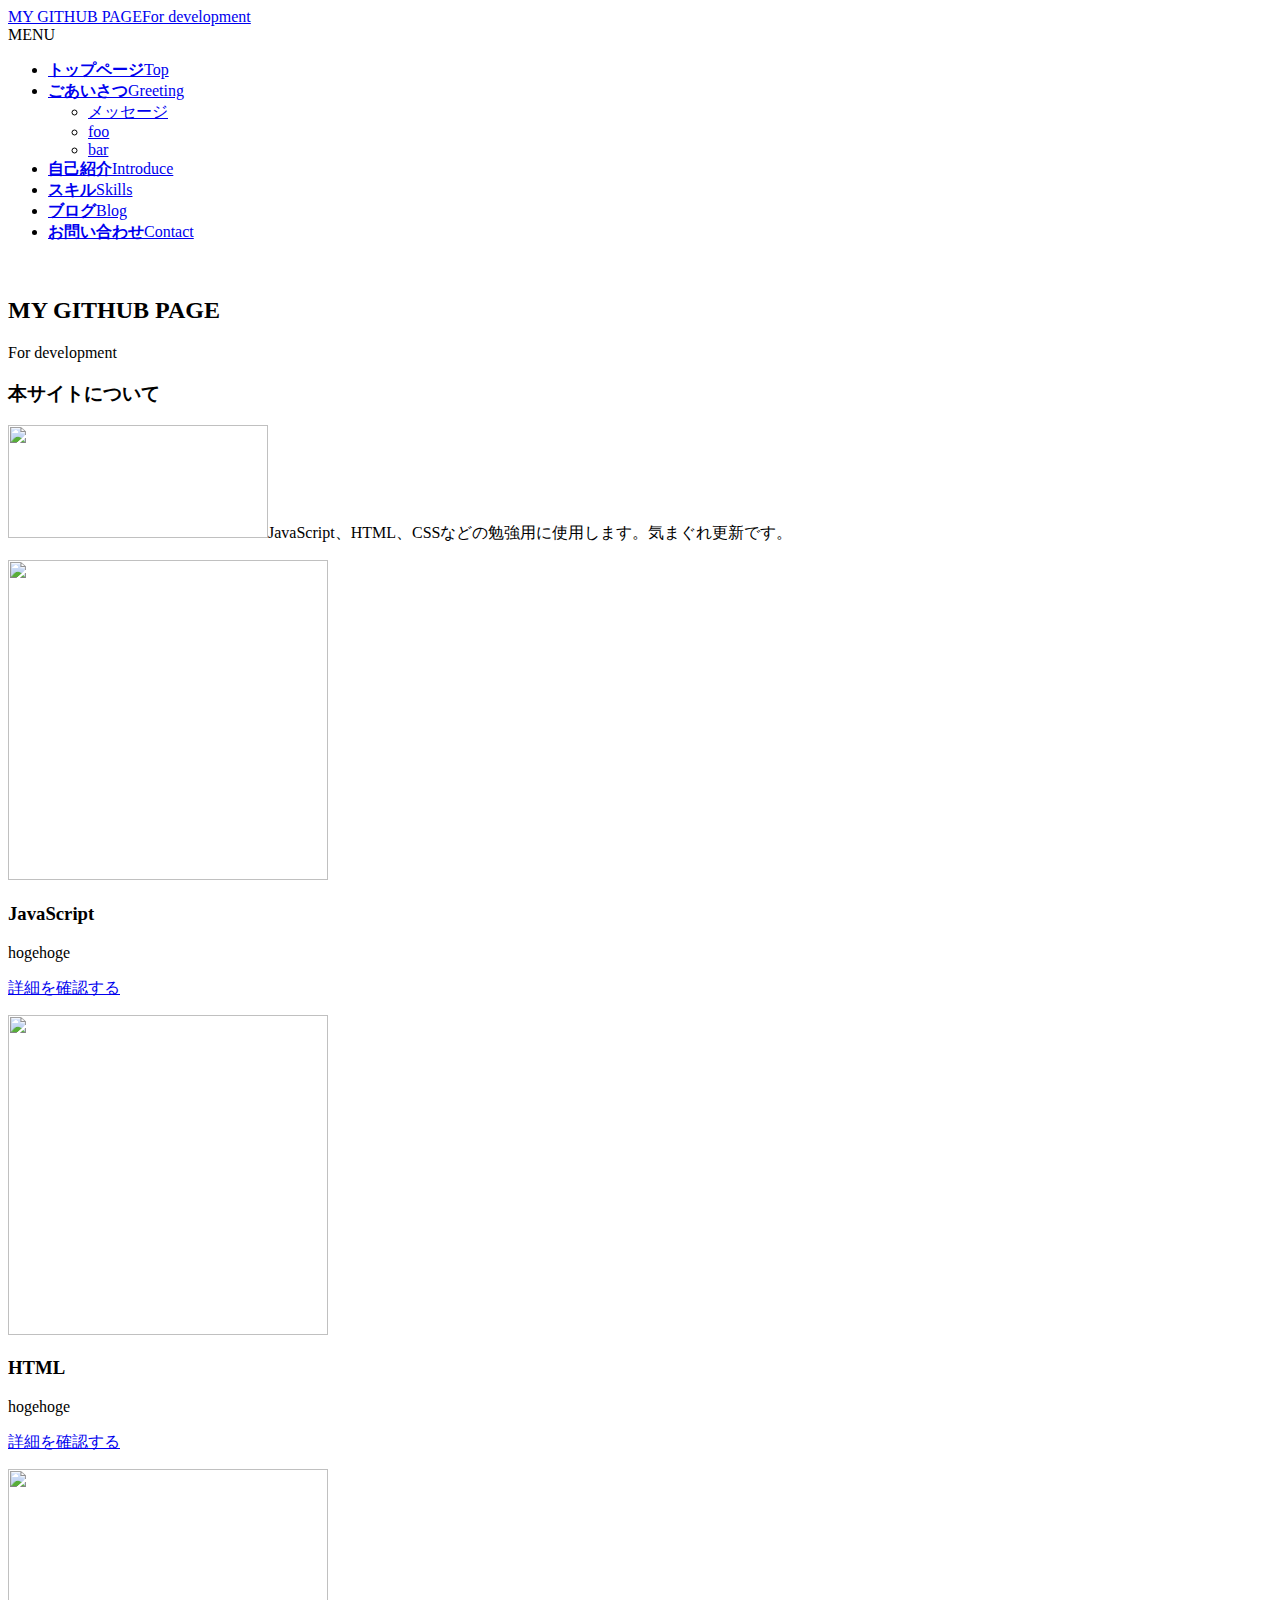
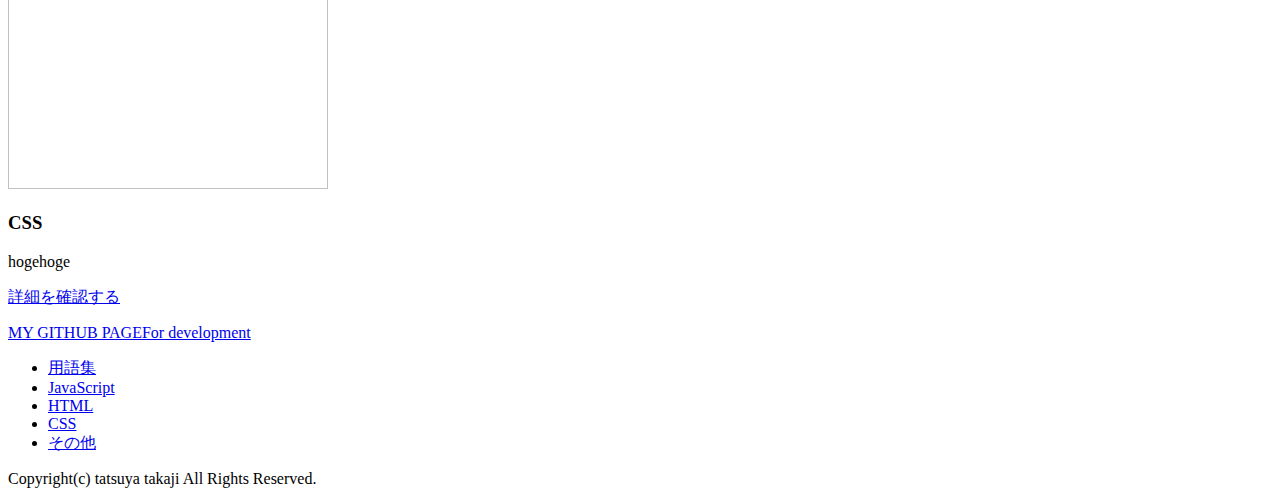
==== index.html @ e8f6d4fd "modify simply" ====
<!DOCTYPE html>
<html lang="ja">

<head>
	<meta charset="UTF-8">
	<meta name="viewport" content="width=device-width, user-scalable=yes, maximum-scale=1.0, minimum-scale=1.0">
	<meta name="description" content="test">
	<title>MY GITHUB PAGE</title>
	<link rel="profile" href="http://gmpg.org/xfn/11">
	<link rel="stylesheet" type="text/css" media="all" href="style.css">
	<!--[if lt IE 9]>
	<script src="js/html5.js"></script>
	<script src="js/css3-mediaqueries.js"></script>
	<![endif]-->
	<script src="js/jquery1.4.4.min.js"></script>
	<script src="js/script.js"></script>
</head>

<body>
	<header id="header" role="banner">
		<div class="logo">
			<a href="index.html" title="MY GITHUB PAGE" rel="home">MY GITHUB PAGE<span>For development</span></a>
		</div>
<!-- 		<div class="info">
			<p class="open">HTML、JavaScript練習用</p>
		</div> -->
	</header>

	<nav id="mainNav">
		<div class="inner">
			<a class="menu" id="menu"><span>MENU</span></a>
			<div class="panel">
				<ul>
					<li class="current-menu-item"><a href="index.html"><strong>トップページ</strong><span>Top</span></a></li>
					<li>
						<a href="sample.html"><strong>ごあいさつ</strong><span>Greeting</span></a>
						<ul class="sub-menu">
							<li><a href="sample.html">メッセージ</a></li>
							<li><a href="sample.html">foo</a></li>
							<li><a href="sample.html">bar</a></li>
						</ul>
					</li>
					<li><a href="sample.html"><strong>自己紹介</strong><span>Introduce</span></a></li>
					<li><a href="sample.html"><strong>スキル</strong><span>Skills</span></a></li>
					<li><a href="sample.html"><strong>ブログ</strong><span>Blog</span></a></li>
					<li><a href="sample.html"><strong>お問い合わせ</strong><span>Contact</span></a></li>
				</ul>
			</div>
		</div>
	</nav>

	<div id="wrapper">
		<div id="mainBanner">
			<img src="images/banners/mainImg.jpg" alt=""><div class="slogan"><h2>MY GITHUB PAGE</h2><p>For development</p>
		</div>
	</div>

	<section class="content">
		<h3 class="heading">本サイトについて</h3>
		<article class="post">
			<p><img src="images/banners/sample.jpg" alt="" width="260" height="113" class="alignright" />JavaScript、HTML、CSSなどの勉強用に使用します。気まぐれ更新です。</p>
		</article>
	</section>
	
	<section class="gridWrapper">
		<article class="grid">
			<div class="box">
				<img width="320" height="320" src="images/banners/eyecatch1.jpg" alt="" />
				<h3>JavaScript</h3>
				<p>hogehoge</p>
				<p class="readmore"><a href="sample.html">詳細を確認する</a></p>
			</div>
		</article>
		<article class="grid">
			<div class="box">
				<img width="320" height="320" src="images/banners/eyecatch2.jpg" alt="" />
				<h3>HTML</h3>
				<p>hogehoge</p>
				<p class="readmore"><a href="sample.html">詳細を確認する</a></p>
			</div>
		</article>
		<article class="grid">
			<div class="box">
				<img width="320" height="320" src="images/banners/eyecatch3.jpg" alt="" />
				<h3>CSS</h3>
				<p>hogehoge</p>
				<p class="readmore"><a href="sample.html">詳細を確認する</a></p>
			</div>
		</article>
	</section>

	<footer id="footer">
		<div class="inner">
			<div id="info" class="grid">
				<div class="logo">
					<a href="index.html" title="MY GITHUB PAGE" rel="home">MY GITHUB PAGE<span>For development</span></a>
				</div>
<!-- 				<div class="info">
					<p class="tel"><span>電話:</span> 012-3456-7890</p>
					<p class="open">受付時間: 平日 AM 10:00 〜 PM 5:00</p>
				</div> -->
			</div>
			<div class="menu">
				<ul class="footnav">
					<li><a href="sample.html">用語集</a></li>
					<li><a href="sample.html">JavaScript</a></li>
					<li><a href="sample.html">HTML</a></li>
					<li><a href="sample.html">CSS</a></li>
					<li><a href="sample.html">その他</a></li>
				</ul>
			</div>
		</div>
	</footer>
	<p id="copyright">Copyright(c) tatsuya takaji All Rights Reserved.</p>
</body>
</html>
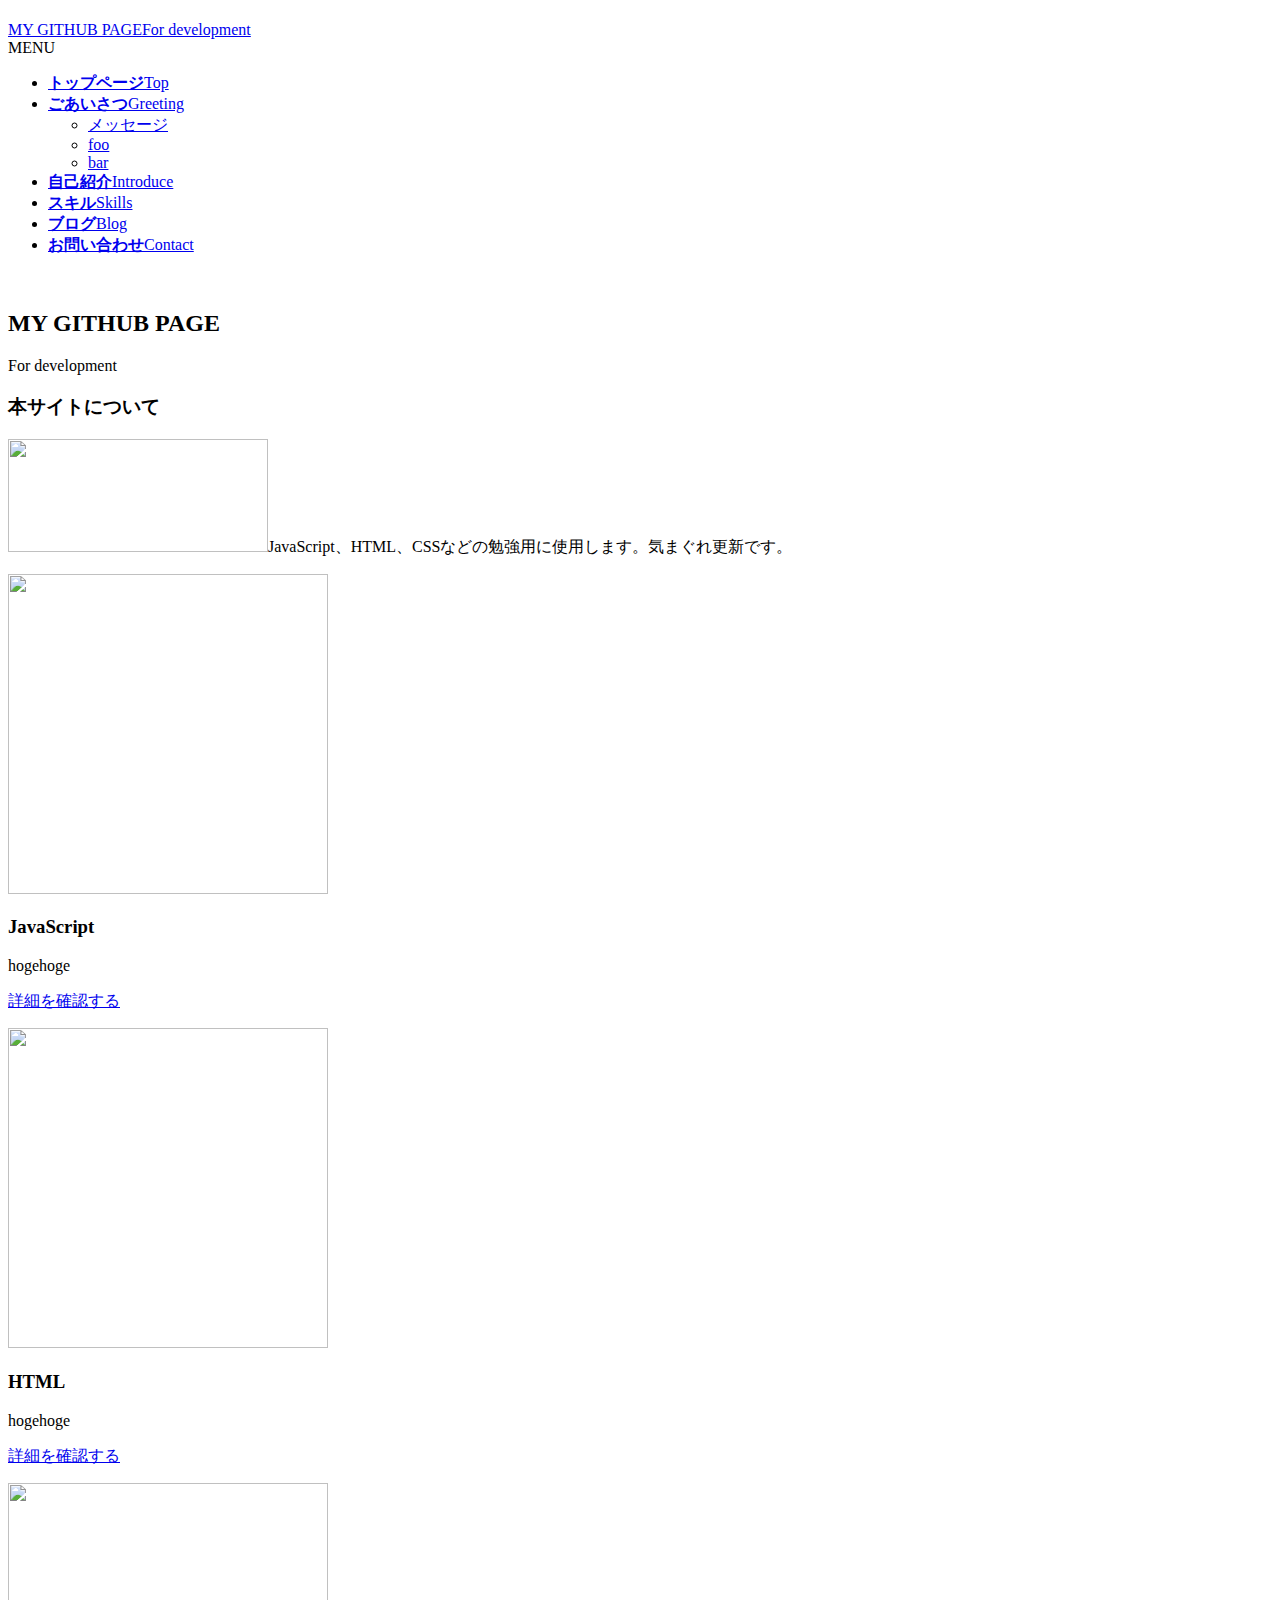
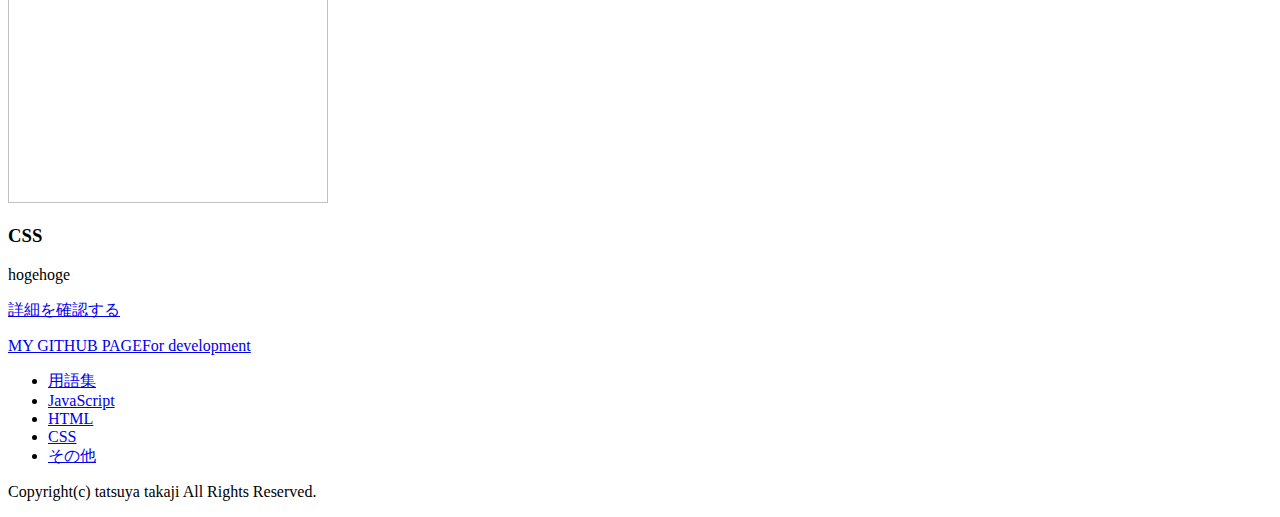
==== commit 7fe5377d: "Update index.html" ====
--- a/index.html
+++ b/index.html
@@ -18,6 +18,7 @@
 
 <body>
 	<header id="header" role="banner">
+		<h1></h1>
 		<div class="logo">
 			<a href="index.html" title="MY GITHUB PAGE" rel="home">MY GITHUB PAGE<span>For development</span></a>
 		</div>
@@ -40,10 +41,10 @@
 							<li><a href="sample.html">bar</a></li>
 						</ul>
 					</li>
-					<li><a href="sample.html"><strong>自己紹介</strong><span>Introduce</span></a></li>
-					<li><a href="sample.html"><strong>スキル</strong><span>Skills</span></a></li>
-					<li><a href="sample.html"><strong>ブログ</strong><span>Blog</span></a></li>
-					<li><a href="sample.html"><strong>お問い合わせ</strong><span>Contact</span></a></li>
+					<li><a href="introduce.html"><strong>自己紹介</strong><span>Introduce</span></a></li>
+					<li><a href="skills.html"><strong>スキル</strong><span>Skills</span></a></li>
+					<li><a href="blog.html"><strong>ブログ</strong><span>Blog</span></a></li>
+					<li><a href="contact.html"><strong>お問い合わせ</strong><span>Contact</span></a></li>
 				</ul>
 			</div>
 		</div>
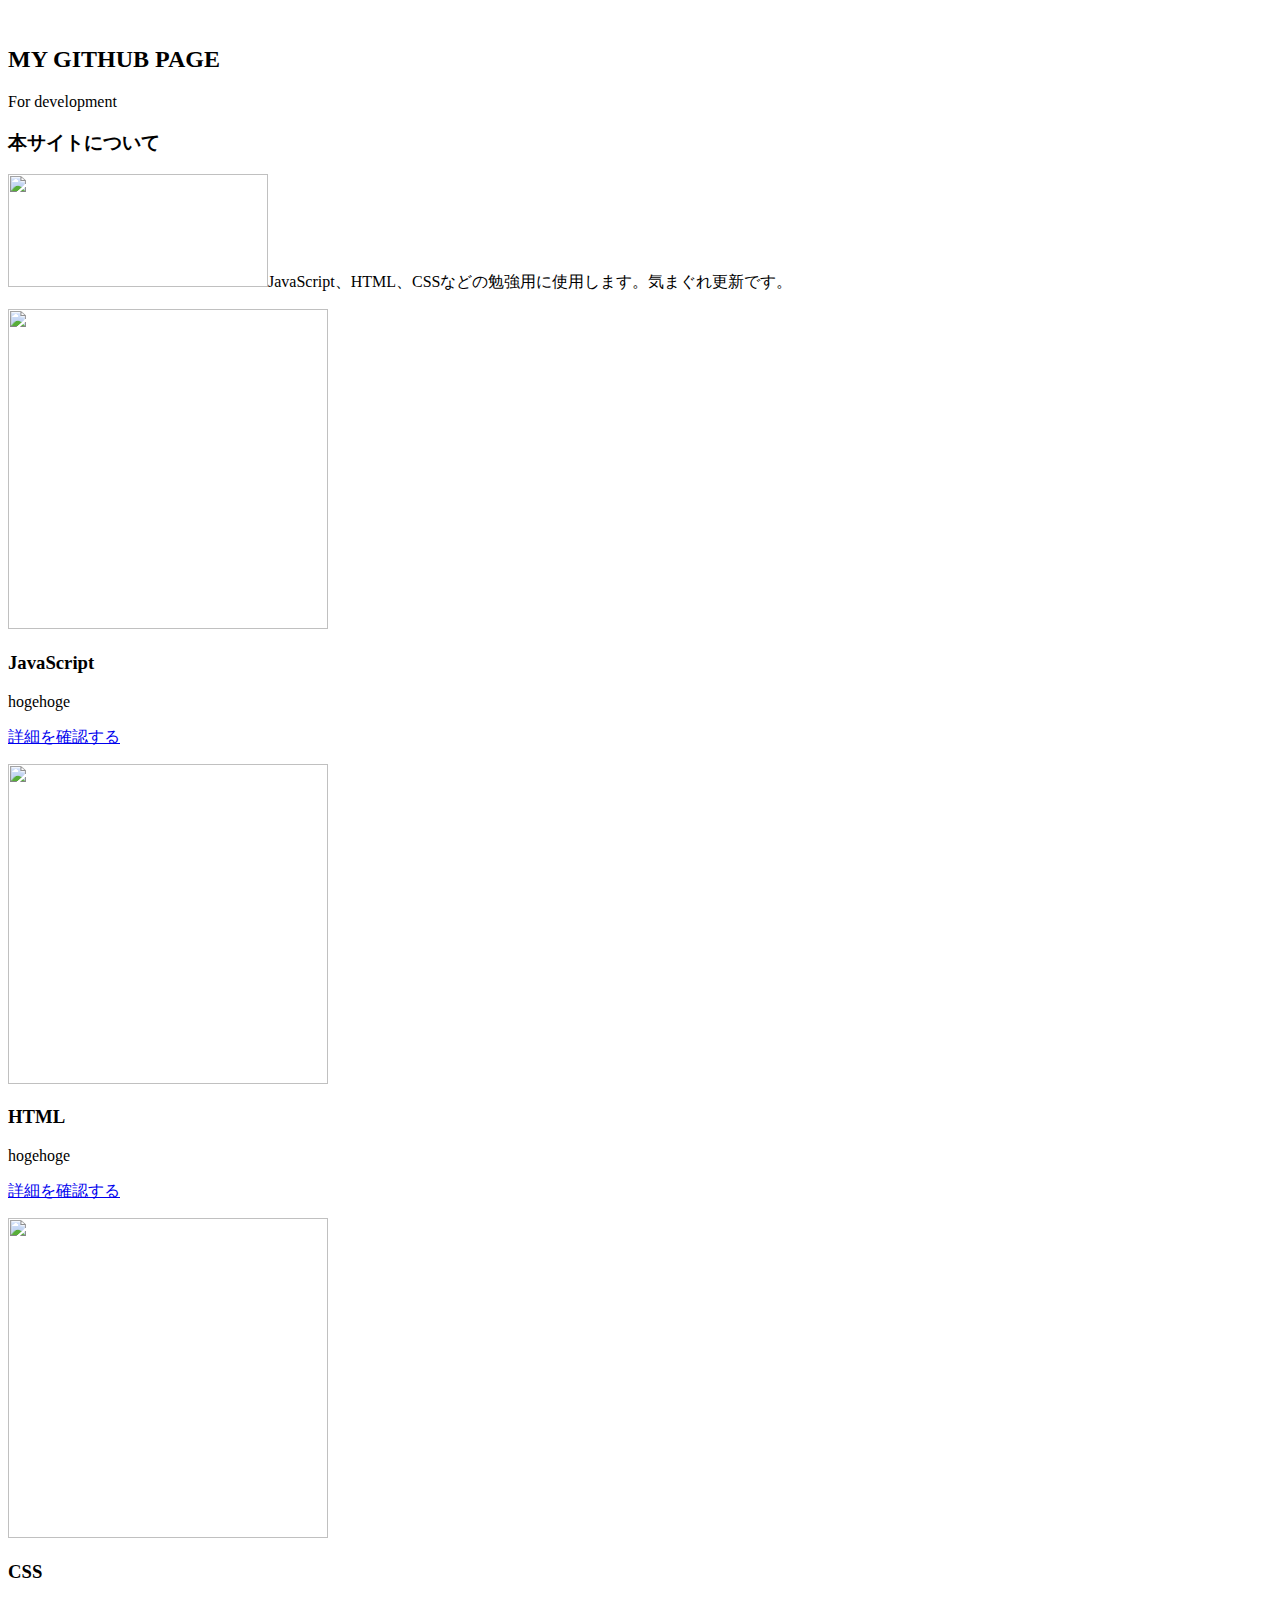
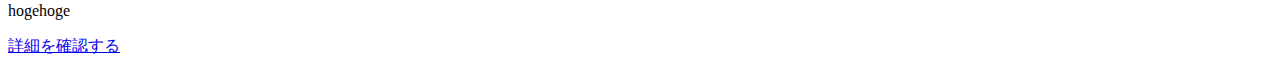
==== commit 1780e95a: "Update index.html" ====
--- a/index.html
+++ b/index.html
@@ -2,54 +2,14 @@
 <html lang="ja">
 
 <head>
-	<meta charset="UTF-8">
-	<meta name="viewport" content="width=device-width, user-scalable=yes, maximum-scale=1.0, minimum-scale=1.0">
-	<meta name="description" content="test">
-	<title>MY GITHUB PAGE</title>
-	<link rel="profile" href="http://gmpg.org/xfn/11">
-	<link rel="stylesheet" type="text/css" media="all" href="style.css">
-	<!--[if lt IE 9]>
-	<script src="js/html5.js"></script>
-	<script src="js/css3-mediaqueries.js"></script>
-	<![endif]-->
 	<script src="js/jquery1.4.4.min.js"></script>
-	<script src="js/script.js"></script>
+	<script src="js/header.js"></script>
+	<script src="js/footer.js"></script>
+	<script type="text/javascript">header();</script>
+	<script type="text/javascript">footer();</script>
 </head>
 
 <body>
-	<header id="header" role="banner">
-		<h1></h1>
-		<div class="logo">
-			<a href="index.html" title="MY GITHUB PAGE" rel="home">MY GITHUB PAGE<span>For development</span></a>
-		</div>
-<!-- 		<div class="info">
-			<p class="open">HTML、JavaScript練習用</p>
-		</div> -->
-	</header>
-
-	<nav id="mainNav">
-		<div class="inner">
-			<a class="menu" id="menu"><span>MENU</span></a>
-			<div class="panel">
-				<ul>
-					<li class="current-menu-item"><a href="index.html"><strong>トップページ</strong><span>Top</span></a></li>
-					<li>
-						<a href="sample.html"><strong>ごあいさつ</strong><span>Greeting</span></a>
-						<ul class="sub-menu">
-							<li><a href="sample.html">メッセージ</a></li>
-							<li><a href="sample.html">foo</a></li>
-							<li><a href="sample.html">bar</a></li>
-						</ul>
-					</li>
-					<li><a href="introduce.html"><strong>自己紹介</strong><span>Introduce</span></a></li>
-					<li><a href="skills.html"><strong>スキル</strong><span>Skills</span></a></li>
-					<li><a href="blog.html"><strong>ブログ</strong><span>Blog</span></a></li>
-					<li><a href="contact.html"><strong>お問い合わせ</strong><span>Contact</span></a></li>
-				</ul>
-			</div>
-		</div>
-	</nav>
-
 	<div id="wrapper">
 		<div id="mainBanner">
 			<img src="images/banners/mainImg.jpg" alt=""><div class="slogan"><h2>MY GITHUB PAGE</h2><p>For development</p>
@@ -89,29 +49,5 @@
 			</div>
 		</article>
 	</section>
-
-	<footer id="footer">
-		<div class="inner">
-			<div id="info" class="grid">
-				<div class="logo">
-					<a href="index.html" title="MY GITHUB PAGE" rel="home">MY GITHUB PAGE<span>For development</span></a>
-				</div>
-<!-- 				<div class="info">
-					<p class="tel"><span>電話:</span> 012-3456-7890</p>
-					<p class="open">受付時間: 平日 AM 10:00 〜 PM 5:00</p>
-				</div> -->
-			</div>
-			<div class="menu">
-				<ul class="footnav">
-					<li><a href="sample.html">用語集</a></li>
-					<li><a href="sample.html">JavaScript</a></li>
-					<li><a href="sample.html">HTML</a></li>
-					<li><a href="sample.html">CSS</a></li>
-					<li><a href="sample.html">その他</a></li>
-				</ul>
-			</div>
-		</div>
-	</footer>
-	<p id="copyright">Copyright(c) tatsuya takaji All Rights Reserved.</p>
 </body>
 </html>
